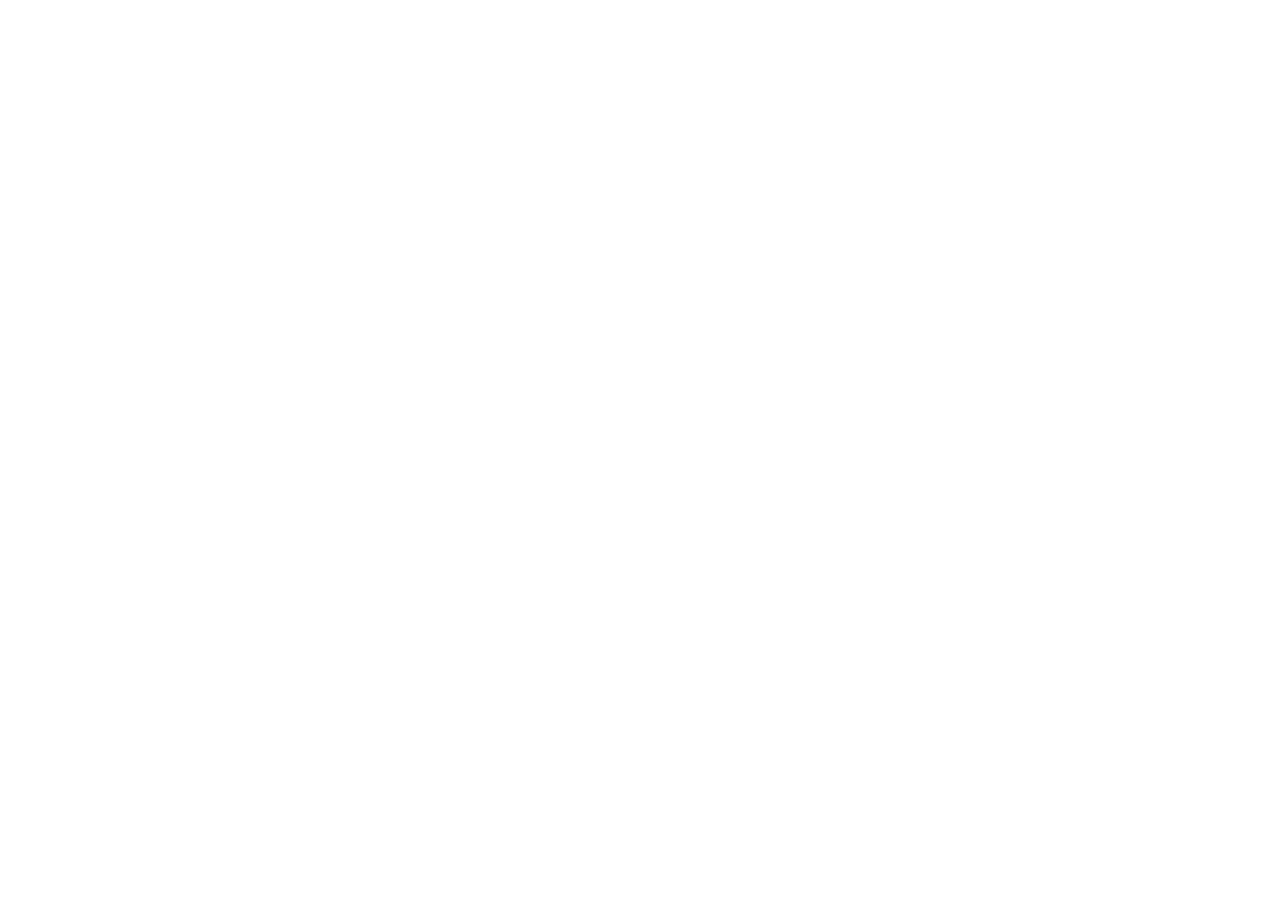
==== index.html @ 79ee1d37 "first commit" ====
<!DOCTYPE html>
<html lang="es">
<head>
    <meta charset="UTF-8">
    <meta http-equiv="X-UA-Compatible" content="IE=edge">
    <meta name="viewport" content="width=device-width, initial-scale=1.0">
    <link rel="stylesheet" href="./main.css">
    <title>Fotos</title>
</head>
<body>
    
    <script src="./main.js"></script>
</body>
</html>
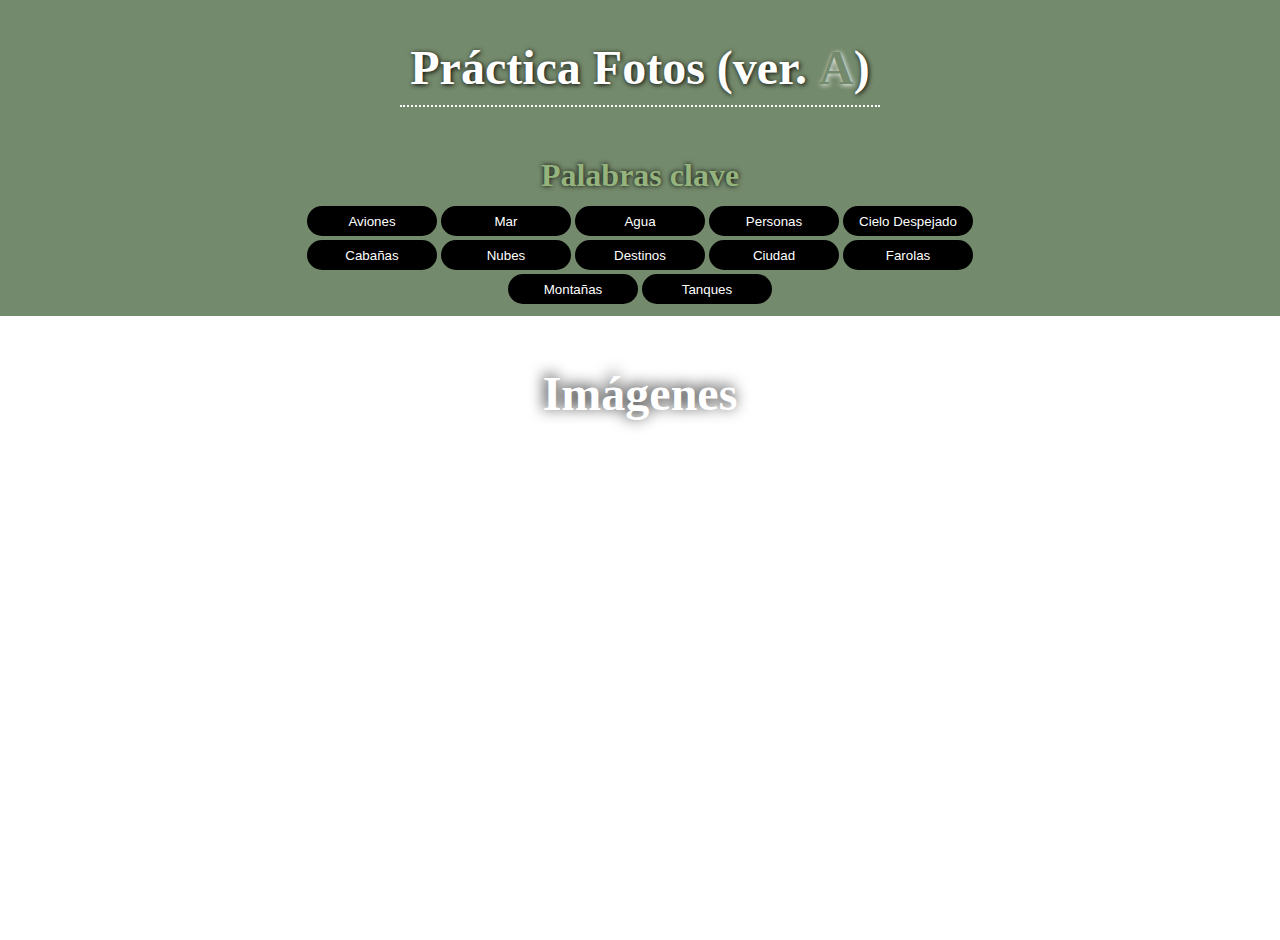
==== commit 266f401b: "Versión B" ====
--- a/index.html
+++ b/index.html
@@ -1,14 +1,30 @@
 <!DOCTYPE html>
 <html lang="es">
+
 <head>
     <meta charset="UTF-8">
     <meta http-equiv="X-UA-Compatible" content="IE=edge">
     <meta name="viewport" content="width=device-width, initial-scale=1.0">
     <link rel="stylesheet" href="./main.css">
-    <title>Fotos</title>
+    <title>Fotos (ver.A)</title>
 </head>
+
 <body>
-    
+    <header>
+        <h1>Práctica Fotos (ver. <a href="./vB/index.html" title=" ir a la versión B..."><p class=" anchorMagic">A</p></a>)</h1>
+        <div id="tags">
+            <h2>Palabras clave</h2>
+        </div>
+    </header>
+    <main>
+        <section id="fotosMain">
+            <h2>Imágenes</h2>
+            <div id="fotos"> </div>
+            <p id="cantidadFotos"></p>
+        </section>
+    </main>
+
     <script src="./main.js"></script>
 </body>
+
 </html>--- a/main.css
+++ b/main.css
@@ -0,0 +1,196 @@
+* {
+    margin: 0;
+    padding: 0;
+    box-sizing: border-box;
+}
+
+h1,
+h2 {
+    text-align: center;
+    padding: 10px;
+    margin-top: 30px;
+}
+
+h1 {
+    font-family: 'Trebuchet MS';
+    font-size: 1.9em;
+    color: white;
+    font-weight: bold;
+    text-shadow: 1px 1px 5px black;
+    border-bottom: 2px dotted white;    
+}
+
+a {
+    text-decoration: none;
+    color:rgb(116, 138, 108);
+    text-shadow: 1px 1px 5px rgb(255, 255, 255);
+    transition: color 400ms;
+}
+
+a:hover {
+    color: white;
+    text-shadow: 1px 1px 5px rgb(0, 0, 0);    
+}
+
+header h2 {
+    color: rgb(149, 179, 125);
+    text-shadow: 0px 0px 5px black;
+}
+
+h2 {
+    font-size: 2em;
+}
+
+#fotosMain h2 {
+    color: white;
+    text-shadow: -2px -2px 15px black;
+    font-size: 3em;
+}
+
+body {
+    height: 100vh;
+    min-width: 350px;
+    font-family: 'Lucida Sans';
+    margin-bottom: 40px;
+}
+
+header {
+    background-color: rgb(116, 138, 108);
+    width: 100%;
+    display: grid;
+    justify-items: center;
+}
+
+#tags {
+    padding: 10px;
+    display: inline-block;
+    text-align: center;
+    max-width: 690px;
+}
+
+button {
+    margin: 2px;
+    width: 130px;
+    height: 30px;
+    background-color: black;
+    color: white;
+    border-style: none;
+    border-radius: 25px;
+    cursor: pointer;
+}
+
+button:hover {
+    box-shadow: 1px 1px 1px 1px rgb(69, 70, 69);
+    translate: -2px -2px;
+}
+
+#fotosMain {
+    width: 98%;
+    margin: 0 auto;
+    min-width: 300px;
+    padding: 10px 15px 10px 15px;
+    max-width: 1100px;
+}
+
+#fotos {
+    display: grid;
+    margin: 0 auto;
+    justify-items: center;
+    padding: 2px 0px 2px 0px;
+    grid-template-columns: 1fr;
+    row-gap: 10px;
+    width: 98%;
+}
+
+#fotos img {
+    max-width: 100%;
+}
+
+#cantidadFotos {
+    font-size: 0.9em;
+    padding: 8px 15px;
+    text-align: center;
+}
+
+#cantidadFotos span {
+    font-style: italic;
+    font-weight: bold;
+    color: red;
+}
+
+
+@keyframes aMov {
+    25% {        
+        transform: rotate(15deg);
+    }
+
+    50% {
+        transform: rotate(0);
+    }
+
+    75% {
+        transform: rotate(-15deg);
+    }
+
+    100% {
+        transform: rotate(0);
+    }
+}
+
+.anchorMagic {    
+    animation-name: aMov;
+    animation-duration: 400ms;
+    animation-iteration-count: infinite;    
+    animation-delay: 5s;
+}
+
+h1 p{
+    display: inline-block;
+}
+
+@keyframes fotosMov {
+    from {
+        opacity: 0;
+        transform: scale(0);
+    }
+
+    to {
+        opacity: 1;
+        transform: scale(1);
+        box-shadow: 1px 1px 5px 5px;
+    }
+
+}
+
+.magic {
+    animation-name: fotosMov;
+    animation-duration: 300ms;
+    animation-timing-function: ease-out;
+    border: 1px solid white;
+    box-shadow: 1px 1px 5px 1px;
+    border-radius: 10px;
+}
+
+
+@media screen and (min-width:430px) {
+    h1 {
+        font-size: 2.5em;
+    }
+}
+
+@media screen and (min-width:768px) {
+    h1 {
+        font-size: 3em;
+    }
+
+    #fotos {
+        grid-template-columns: 1fr 1fr;
+        column-gap: 10px;
+    }
+}
+
+@media screen and (min-width:992px) {    
+    #fotos {
+        grid-template-columns: 1fr 1fr 1fr;
+    }
+}